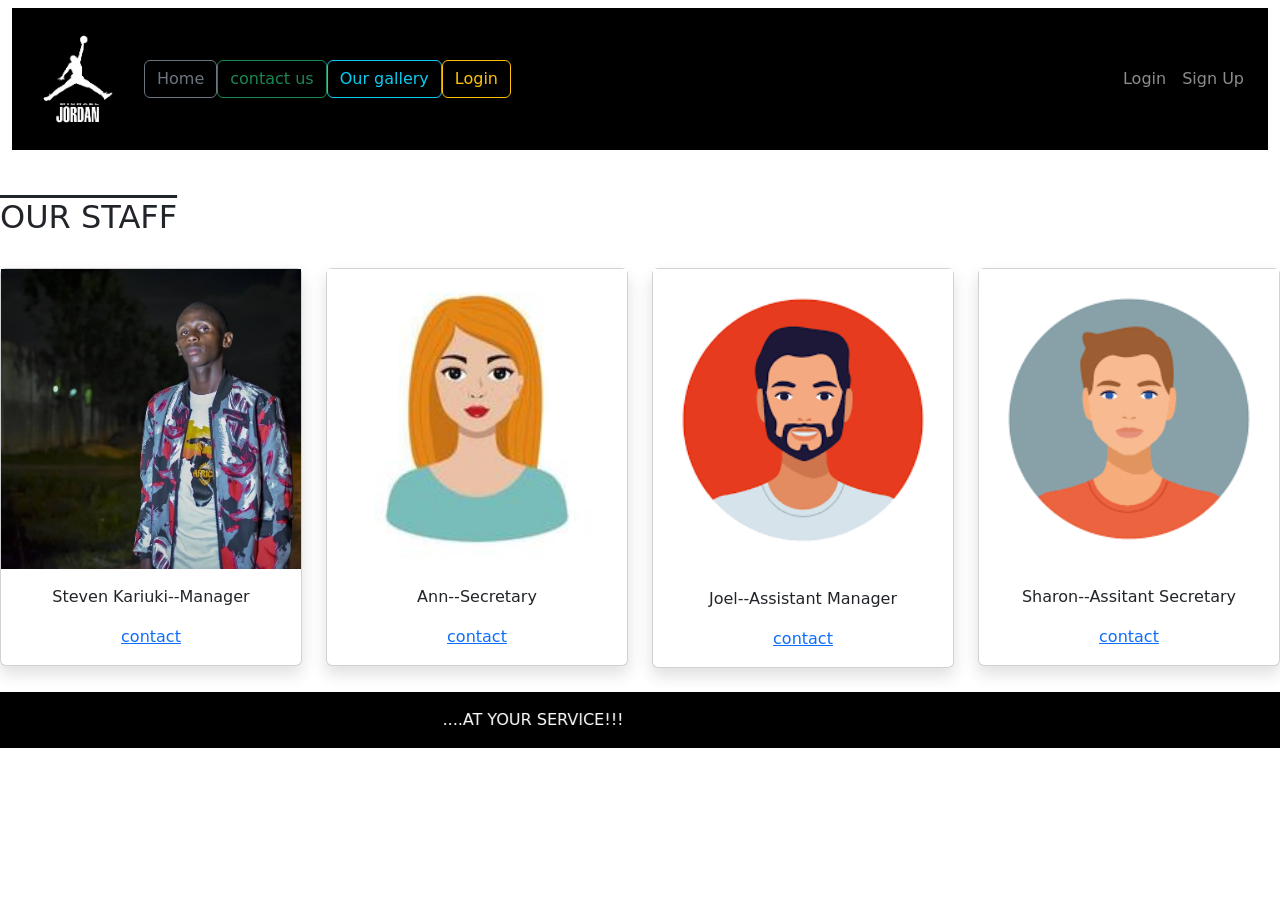
==== app/src/main/assets/basketball/contactus.html @ 568b2efe "final commit" ====
<!DOCTYPE html>
<html lang="en">
<head>
    <meta charset="UTF-8">
    <meta http-equiv="X-UA-Compatible" content="IE=edge">
    <meta name="viewport" content="width=device-width, initial-scale=1.0">
    <title>Contact Us</title>
    <link rel="stylesheet" href="css/bootstrap.css">
    <script src="js/bootstrap.js"></script>
    <style>
        
        
       

    </style>
</head>
<body>
    
      
    <div class="container-fluid">
        <section class="row">
            <div class="col-12">
                <!-- we place navbar here ,with full width(12) -->
                <nav class="navbar navbar-expand-md navbar-dark bg-black p-3 mt-2">
                    <!-- brand -->
                    <a href="" class="navbar-brand"><img src="images/jordam.png" alt="" width="100px" height="100px"></a>

                    <!-- button -->

                    <button type="button" class="navbar-toggler" data-bs-toggle="collapse" data-bs-target=" #idname"> <span class="navbar-toggler-icon"></span></button>

                    <div class="collapse navbar-collapse" id="idname">
                        <div class="navbar-nav">
                            <a href="myproject.html" class="btn btn-outline-secondary">Home</a>
                                 <a href="contactus.html" class="btn btn-outline-success">contact us</a>
                                 <a href="ourgallery.html" class="btn btn-outline-info">Our gallery</a>
                                 <a href="" class="btn btn-outline-warning">Login</a>

                        </div>
                        <div class="navbar-nav ms-auto">
                            <a href="" class="nav-link"> Login</a>
                            <a href="" class="nav-link"> Sign Up</a>
                        </div>
                    </div>
                </nav>
            </div>
        </section>
    </div>
                <br><br>
                <h2 style="text-decoration: overline;">OUR STAFF</h2>
                <br>
                <section class="row mb-4">
                    <div class="col-md-3 text-center">
                        <!-- card -->
                        <div class="card shadow">
                            <img src="images/43.jpg" alt="" width="100%"  height="100%">
                            <div class="card-body">
                                <P>Steven Kariuki--Manager</P>
                                <a href="" btn btn bg-warning>contact</a>
                            </div>
                        </div>
                    </div>
            
                    <div class="col-md-3 text-center">
                        <!-- card -->
                        <div class="card shadow">
                            <img src="images/team1.jpg" alt="" width="100%"  height="100%">
                            <div class="card-body">
                                <p>Ann--Secretary</p>
                                <a href="" btn btn bg-warning>contact</a>
                            </div>                         
                        </div>           
                    </div>         
                    <div class="col-md-3 text-center">
                        <!-- card -->
                        <div class="card shadow">
                            <img src="images/team2.png" alt="" width="100%"  height="100%">
                            <div class="card-body">
                                <p>Joel--Assistant Manager</p>
                                <a href="" btn btn bg-warning>contact</a>
                            </div>
                        </div>
                    </div>
                    <div class="col-md-3 text-center">
                        <!-- card -->
                        <div class="card shadow">
                            <img src="images/team3.png" alt="" width="100%" height="100%">
                            <div class="card-body">
                                <p>Sharon--Assitant Secretary</p>
                                <a href="" btn btn bg-warning>contact</a>
                            </div>
                        </div>
                    </div>
                </section>
            <marquee behavior="" direction="right" class="bg-black text-white text-center p-3">....AT YOUR SERVICE!!!</marquee>
</body>     
</html>
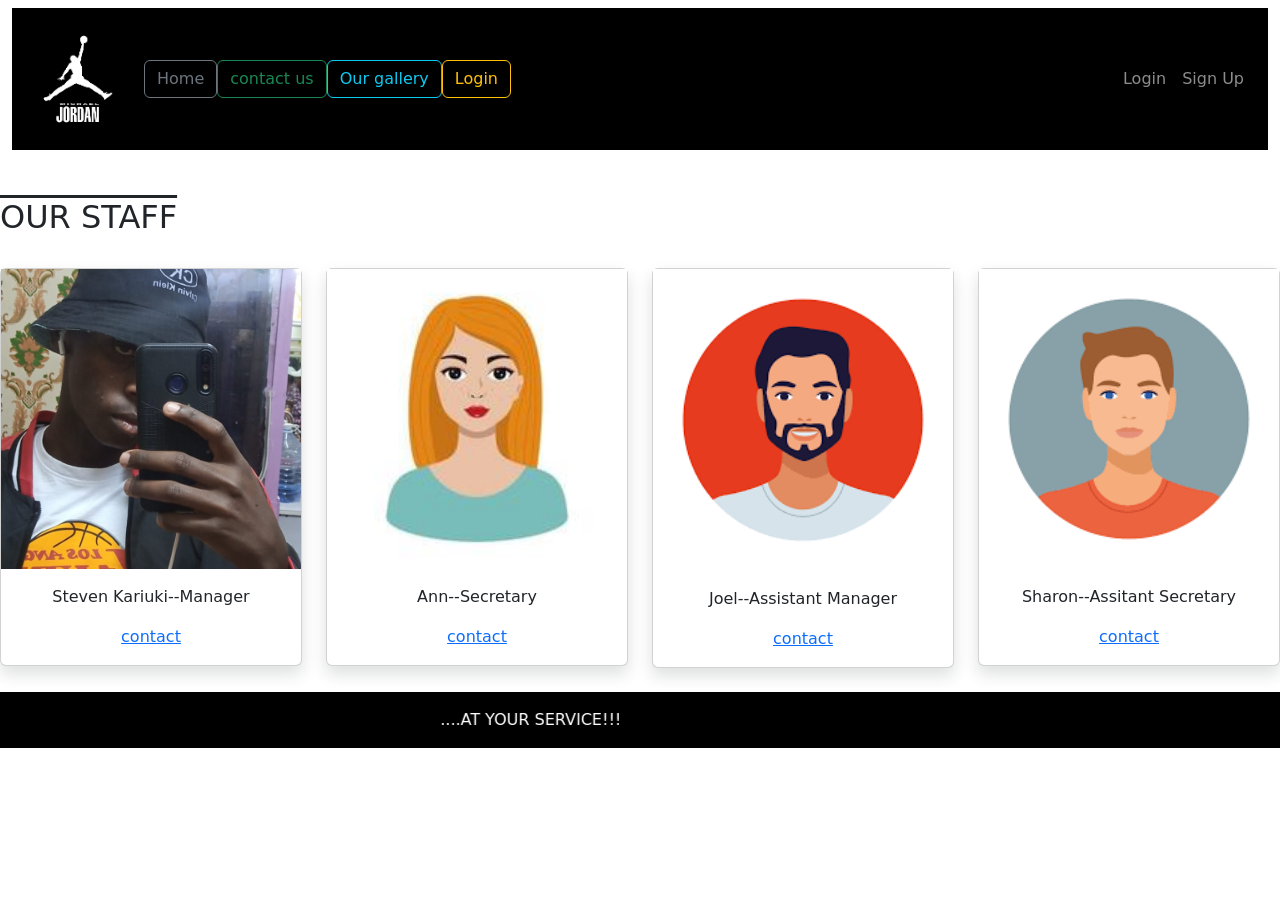
==== commit 13924eec: "new update" ====
--- a/app/src/main/assets/basketball/contactus.html
+++ b/app/src/main/assets/basketball/contactus.html
@@ -53,7 +53,7 @@
                     <div class="col-md-3 text-center">
                         <!-- card -->
                         <div class="card shadow">
-                            <img src="images/43.jpg" alt="" width="100%"  height="100%">
+                            <img src="images/me.jpg" alt="" width="100%"  height="100%">
                             <div class="card-body">
                                 <P>Steven Kariuki--Manager</P>
                                 <a href="" btn btn bg-warning>contact</a>
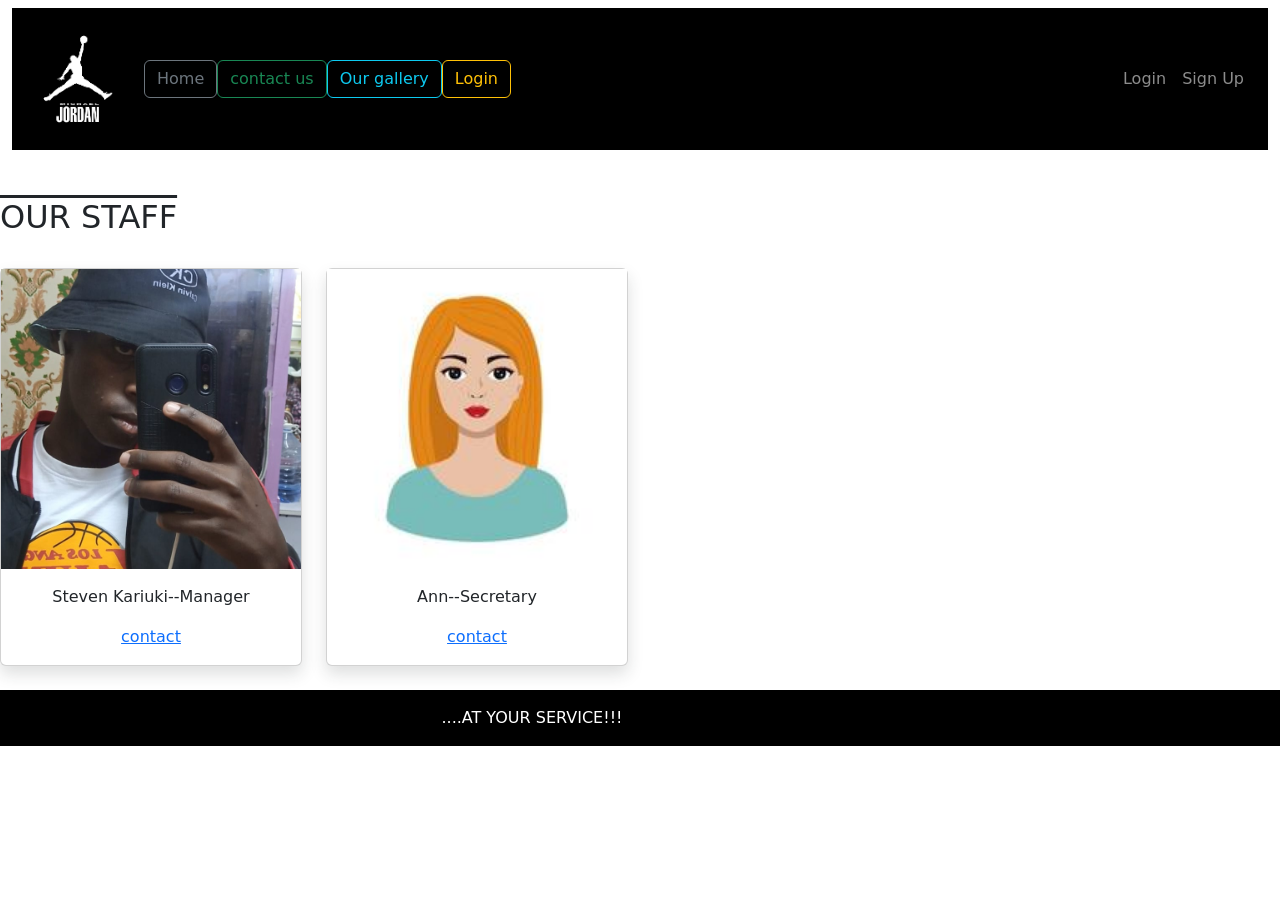
==== commit 268fca94: "change" ====
--- a/app/src/main/assets/basketball/contactus.html
+++ b/app/src/main/assets/basketball/contactus.html
@@ -71,26 +71,7 @@
                             </div>                         
                         </div>           
                     </div>         
-                    <div class="col-md-3 text-center">
-                        <!-- card -->
-                        <div class="card shadow">
-                            <img src="images/team2.png" alt="" width="100%"  height="100%">
-                            <div class="card-body">
-                                <p>Joel--Assistant Manager</p>
-                                <a href="" btn btn bg-warning>contact</a>
-                            </div>
-                        </div>
-                    </div>
-                    <div class="col-md-3 text-center">
-                        <!-- card -->
-                        <div class="card shadow">
-                            <img src="images/team3.png" alt="" width="100%" height="100%">
-                            <div class="card-body">
-                                <p>Sharon--Assitant Secretary</p>
-                                <a href="" btn btn bg-warning>contact</a>
-                            </div>
-                        </div>
-                    </div>
+
                 </section>
             <marquee behavior="" direction="right" class="bg-black text-white text-center p-3">....AT YOUR SERVICE!!!</marquee>
 </body>     
